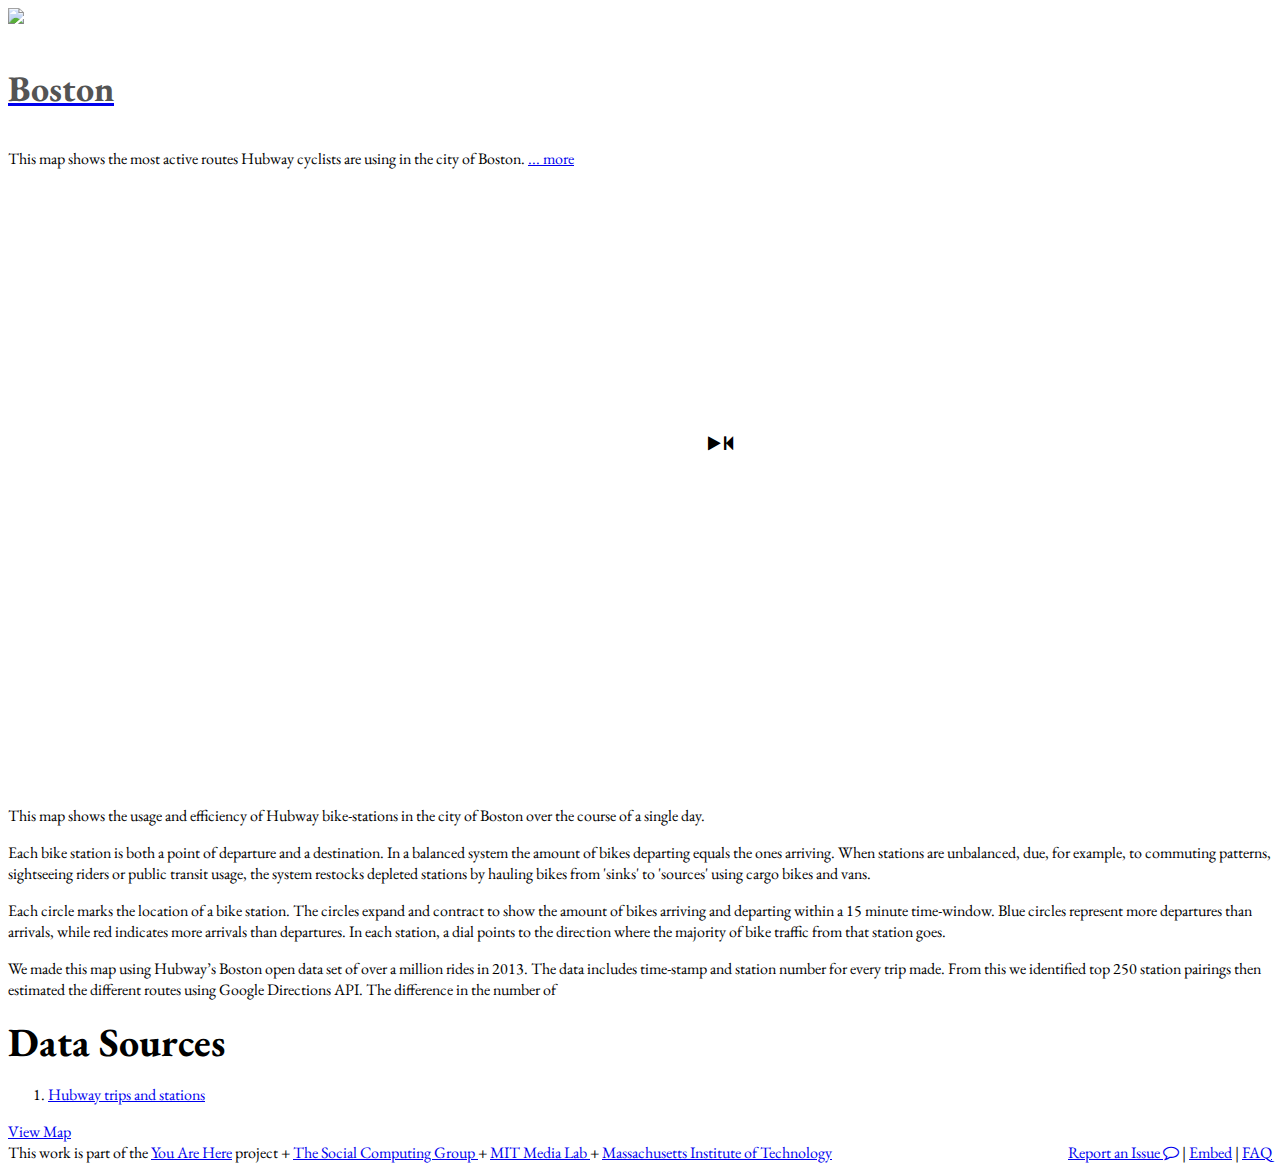
==== cambridge.html @ aaf2ff60 "Get twitter users by neighborhood script finished running" ====
<!Doctype HTML>
<html>
  <head>
    <title> Hubway traffic in Boston, MA</title>
    <!---   Styles   -->
    <link href="http://youarehere.cc/w/static/bootstrap/css/bootstrap.min.css" rel="stylesheet"/>
    <link href="http://youarehere.cc/w/static/bootstrap-select/bootstrap-select.css" rel="stylesheet"/>
    <link href='http://fonts.googleapis.com/css?family=Open+Sans:400,300' rel='stylesheet' type='text/css'>
    <link href="//netdna.bootstrapcdn.com/font-awesome/4.0.3/css/font-awesome.css" rel="stylesheet">
    
    <meta property="og:image" content="http://youarehere.cc/static/media/coffeeshops/Boston.jpg" />
    <meta property="og:title" content="Hubway traffic in Boston, MA" />
    <link href='http://fonts.googleapis.com/css?family=EB+Garamond' rel='stylesheet' type='text/css'>
    <link rel="stylesheet" href="http://youarehere.cc/w/static/css/histograms.css" />
    <link rel="stylesheet" href="twitter.css" />

    <!---   Scripts    -->
    <script src="http://youarehere.cc/w/static/libs/d3.v3.min.js"></script>
    <script src="http://youarehere.cc/w/static/libs/jquery.min.js"></script>
    <script src="http://youarehere.cc/w/static/libs/d3.tip.js"></script>
    <script src="http://youarehere.cc/w/static/bootstrap/js/bootstrap.min.js"></script>
    <script src="http://youarehere.cc/w/static/bootstrap-select/bootstrap-select.js"></script>
    <script src="http://youarehere.cc/w/static/js/d3-utils.js"></script>
    <script src="http://youarehere.cc/w/static/libs/topojson.v1.min.js"></script>
    <script src="http://d3js.org/queue.v1.min.js"></script>
    <script src="twitter.js"></script>
    <script>
    
    function loadAppropriateFonts() {
      if (navigator.platform.toLowerCase().indexOf('mac') == -1) {
        $('body, h1, h2, h3, h4, h5').css('font-family', "'Open Sans', sans-serif");
      }
    }
    $(function(){
      if (/embed/i.test(window.location.search)){
        $('body').addClass('embedded');
        var showOriginal = $(document.createElement('a'));
        showOriginal.attr('target', 'new');
        showOriginal.attr('href', window.location.href.replace(window.location.search, '?more=1'));
        showOriginal.html('... more');
        showOriginal.attr('id', 'showOriginal');
        $('#showMore').replaceWith(showOriginal);
      }
      if (/more/i.test(window.location.search)){
        setTimeout(function(){$('#showMore').click();},1000);
      }
    });
    </script>
  </head>
  <body>
    <div class="container">
      <div class="title-container">
        <a id="logo" href="http://youarehere.cc">
          <img src="http://youarehere.cc/w/static/img/logo.jpg" style="width: 50px">
        </a>
        <div class="title-text">
          <a href="http://youarehere.cc/#/maps/by-city/cambridge" id="mapClass">
            <h3 class="title" style="font-size: 36px; color:#545454"> Boston </h3>
          </a> 
          <div class="subtitle">
            This map shows the most active routes Hubway cyclists are using in the city of Boston.
            <a id="showMore" href="#"> ... more </a>
          </div>
        </div>
        <div class="spacer"></div>
      </div>
      <div id="content">
        <div id="graphContainer"></div>
        <div id="mapContainer"></div>
        <div id="infoContainer">
          <h4 id="neighborhoodDisplay" style="margin-top: 15px"></h4> 
          <h3 id="twitterUsersDisplay" style="margin-top: 15px"></h4> 
          <h3 id="twitterFriendshipsDisplay" style="margin-top: 15px"></h4> 
        </div>
        <div id="controlContainer">
          <div id="play_control">
            <span id="iterations_slider_container"></span>
          </div>
          <div id="play_control_bottom">
            <span id="buttons">
              <i id="start-button" class="fa fa-play" style="display: inline"></i>
              <i id="pause-button" class="fa fa-pause" style="display: none"></i>
              <i id="reset-button" class="fa fa-step-backward"></i>
            </span>
            <span id="iterations_display"></span>
          </div>
        </div>
      </div>
    </div>
      <div id='essayBox'>
        <div id='essayBox-close' class="glyphicon glyphicon-remove"></div>
        <div id='essayContent'>
          <p>
            This map shows the usage and efficiency of Hubway bike-stations in the city of Boston over the course of a single day. 
          </p>

          <p>
            Each bike station is both a point of departure and a destination. In a balanced system the amount of bikes departing equals the ones arriving. When stations are unbalanced, due, for example, to commuting patterns, sightseeing riders or public transit usage, the system restocks depleted stations by hauling bikes from 'sinks' to 'sources' using cargo bikes and vans. 
          </p>

          <p>
            Each circle marks the location of a bike station. The circles expand and contract to show the amount of bikes arriving and departing within a 15 minute time-window. Blue circles represent more departures than arrivals, while red indicates more arrivals than departures.  In each station, a dial points to the direction where the majority of bike traffic from that station goes.
          </p>

          <p>
            We made this map using Hubway’s Boston open data set of over a million rides in 2013. The data includes time-stamp and station number for every trip made. From this we identified top 250 station pairings then estimated the different routes using Google Directions API.  The difference in the number of  
          </p>

          <h4> Data Sources </h4>
          <ol>
            <li><a href="http://hubwaydatachallenge.org/trip-history-data/"> Hubway trips and stations</a></li>
          </ol>
          <a id="viewMap" href="#"> View Map</a>
        </div>
      </div>
      <div id="footer">
        <div class="pull-left">
          This work is part of the <a href="/">You Are Here</a> project 
          <span class="footer-plus">+</span>
          <a href="http://socialcomputing.media.mit.edu"> The Social Computing Group </a>
          <span class="footer-plus">+</span>
          <a href="http://media.mit.edu"> MIT Media Lab </a>
          <span class="footer-plus">+</span>
          <a href="http://www.mit.edu">Massachusetts Institute of Technology</a>
        </div>
        <div class="pull-right">
          <a href="/#/report"> Report an Issue <i class="fa fa-comment-o"></i></a>
          <span class="footer-plus">|</span>
          <script type="text/javascript">
            function embedMe(){
              // We subtracting 48px from the height to
              // approximately account for embed mode not having
              // a footer and having a smaller title.
              var params = {
                map: window.location.href,
                width: $('body > .container').outerWidth(),
                height: $('body > .container').outerHeight() - 48
              };
              window.location.href = '/#/embed/'+encodeURIComponent(JSON.stringify(params));
            }
          </script>
          <a href="#" onclick="embedMe()">Embed</a>
          <span class="footer-plus">|</span>
          <a href="/#/faq"> FAQ </a>
        </div>
      </div>
    </div>
  </body>
</html>
---- twitter.css ----
body{
  font-family: 'EB Garamond', serif;
  font-weight: lighter;
}

path.link {
  fill: none;
  stroke: #CCC;
  stroke-width: 1.5px;
}

circle {
  stroke: #CCC;
  stroke-width: 1.5px;
}
/*
If the node is nonzero, all outgoing edges should be highlighted
*/
marker {
  fill: none;
  stroke: #CCC;
}

#content{
  position: relative;
  height: 620px;
}

.container{
  position: relative;
  width: 1100px;
}

.bg {
    top: 0;
    left: 0;
    right: 0;
    bottom: 0;
    z-index: -1;
    transition: background-color 0 linear;
}

#graphContainer {
  top: 0;left: 0;
  position: absolute;
  width: 700px;
  height: 600px;
  z-index: 1;
}

#mapContainer {
  position: absolute;
  width: 300px;
  height: 300px;
  left: 700px;
  top: 300px;
}

#controlContainer{  
  position: absolute;
  height: 50px;
  width: 300px;
  left: 700px;
  top: 220px;
  z-index: 1;
}

#infoContainer{
  position: absolute;
  height: 250px;
  width: 300px;
  left: 700px;
  z-index: 1;
}
.graph-title {
  position: absolute;
  left: 60px;
  color: #545454;
}

h4 {
  margin-bottom:5px;
  margin-top: 5px;
  font-family: "EB Garamond", serif;
  font-size: 40px;
}

#iterations_display{
  float: right;
  text-align: right;
  font: 30px sans-serif;
  font-family: "Helvetica Neue", Helvetica, Arial, sans-serif;
  font-weight: lighter;
  height: 50px;
  width: 100px;
  z-index:3;
  color: black;
  top:50px;
}


#iterations_slider_container {
  margin-left: 0;
  height:0.5px;
  padding-top: 2px;
}

#iterations_slider_container input[type=range] {
  width: 150px;
}

#slider{
  height: 1px;
  width: 150px;
  z-index: 6;
  -webkit-appearance: none;
  border-radius: 0px;
  border:none;
}

#buttons {
    position: relative;
    float: left;
    height: 50px;
    top: 3px;
}

#play_control {
	margin-top: 1px;
	width: 150px;
	height: 40px;
}

#play_control_bottom {
	width: 150px;
	height: 50px;
}

#start-button, #stop-button, #pause-button {
  top-margin: 1px;
  width: 20px;
  height:20px;
  border: none;
}
#pause-button {
  display:none;
}

/* adapted from http://brennaobrien.com/blog/2014/05/style-input-type-range-in-every-browser.html */

ibody {
    padding: 30px;
}
input[type=range] {
    /*removes default webkit styles*/

#iterations_display{
  float: right;
  text-align: right;
  font: 30px sans-serif;
  font-family: "Helvetica Neue", Helvetica, Arial, sans-serif;
  font-weight: lighter;
  height: 50px;
  width: 100px;
  z-index:3;
  color: black;
  top:50px;
}


#iterations_slider_container {
  margin-left: 0;
  height:0.5px;
  padding-top: 2px;
}

#iterations_slider_container input[type=range] {
  width: 150px;
}

#slider{
  height: 1px;
  width: 150px;
  z-index: 6;
  -webkit-appearance: none;
  border-radius: 0px;
  border:none;
}

#buttons {
    position: relative;
    float: left;
    height: 50px;
    top: 3px;
}

#play_control {
	margin-top: 1px;
	width: 150px;
	height: 40px;
}

#play_control_bottom {
	width: 150px;
	height: 50px;
}

#start-button, #stop-button, #pause-button {
  top-margin: 1px;
  width: 20px;
  height:20px;
  border: none;
}
#pause-button {
  display:none;
}

/* adapted from http://brennaobrien.com/blog/2014/05/style-input-type-range-in-every-browser.html */

ibody {
    padding: 30px;
}
input[type=range] {
    /*removes default webkit styles*/
    -webkit-appearance: none;
    vertical-align: bottom;

}
input[type=range]::-webkit-slider-runnable-track {
    height: 1px;
    background: black;
    border: 1px solid black;
    margin-top: 1px;
}
input[type=range]::-webkit-slider-thumb {
    -webkit-appearance: none;
    height: 16px;
    width: 5px;
    background: black;
    margin-top: -4px;
    }
input[type=range]::-moz-range-track {
    height: 5px;
    background: black;
    border: none;
}
input[type=range]::-moz-range-thumb {
    height: 16px;
    width: 5px;
    background: black;
    margin-top: -4px;

}

/*hide the outline behind the border*/
input[type=range]:-moz-focusring{
    outline-offset: -1px;
}
input[type=range]::-ms-track {
    height: 16px;
    width: 5px;
    background: black;
    border: none;
    border-radius: 0;
    /*remove default tick marks*/
    color: transparent;
}
input[type=range]::-ms-fill-lower {
    outline: none;
    background: black;
}
input[type=range]::-ms-thumb {
    border: none;
    height: 16px;
    width: 16px;
    border-radius: 0;
    background: black;
}
input[type=range]:focus::-ms-track {
    background: black;
}
input[type=range]:focus::-ms-fill-lower {
    background: black;
}
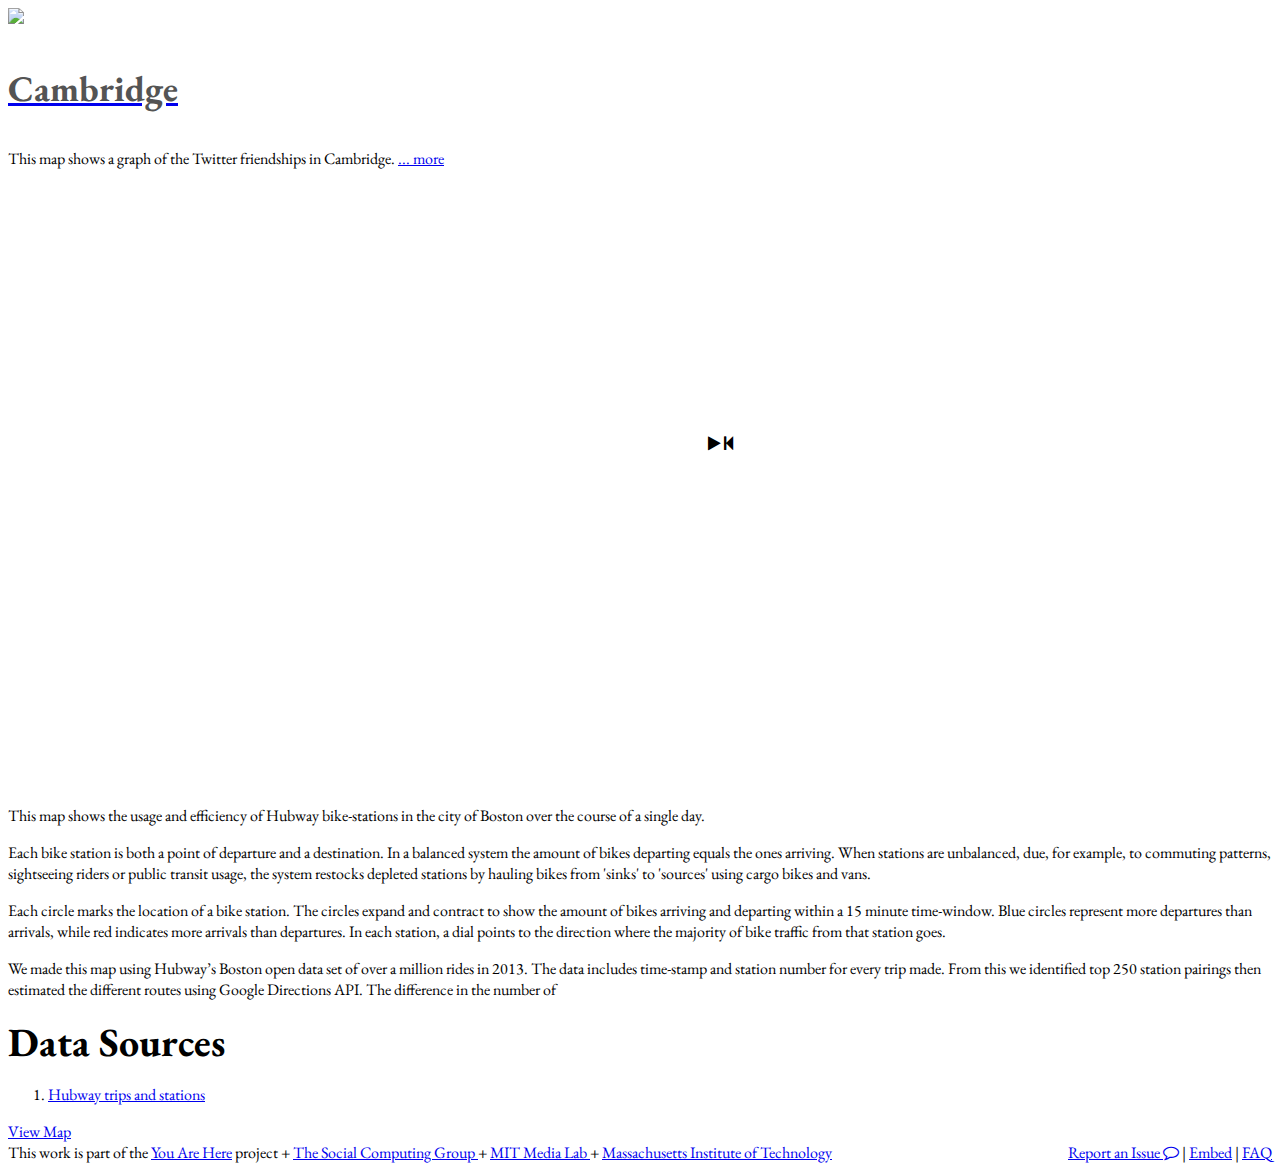
==== commit 02794e2b: "Finished running get twitter friendships" ====
--- a/cambridge.html
+++ b/cambridge.html
@@ -1,15 +1,13 @@
 <!Doctype HTML>
 <html>
   <head>
-    <title> Hubway traffic in Boston, MA</title>
+    <title> Twitter friendships in Cambridge, MA</title>
     <!---   Styles   -->
     <link href="http://youarehere.cc/w/static/bootstrap/css/bootstrap.min.css" rel="stylesheet"/>
     <link href="http://youarehere.cc/w/static/bootstrap-select/bootstrap-select.css" rel="stylesheet"/>
     <link href='http://fonts.googleapis.com/css?family=Open+Sans:400,300' rel='stylesheet' type='text/css'>
     <link href="//netdna.bootstrapcdn.com/font-awesome/4.0.3/css/font-awesome.css" rel="stylesheet">
     
-    <meta property="og:image" content="http://youarehere.cc/static/media/coffeeshops/Boston.jpg" />
-    <meta property="og:title" content="Hubway traffic in Boston, MA" />
     <link href='http://fonts.googleapis.com/css?family=EB+Garamond' rel='stylesheet' type='text/css'>
     <link rel="stylesheet" href="http://youarehere.cc/w/static/css/histograms.css" />
     <link rel="stylesheet" href="twitter.css" />
@@ -55,10 +53,10 @@
         </a>
         <div class="title-text">
           <a href="http://youarehere.cc/#/maps/by-city/cambridge" id="mapClass">
-            <h3 class="title" style="font-size: 36px; color:#545454"> Boston </h3>
+            <h3 class="title" style="font-size: 36px; color:#545454"> Cambridge </h3>
           </a> 
           <div class="subtitle">
-            This map shows the most active routes Hubway cyclists are using in the city of Boston.
+            This map shows a graph of the Twitter friendships in Cambridge. 
             <a id="showMore" href="#"> ... more </a>
           </div>
         </div>
--- a/twitter.css
+++ b/twitter.css
@@ -2,7 +2,21 @@
   font-family: 'EB Garamond', serif;
   font-weight: lighter;
 }
-
+.slider{
+  height: 1px;
+  width: 150px;
+  z-index: 6;
+  -webkit-appearance: none;
+  border-radius: 0px;
+  border:none;
+}
+
+div.tip{
+z-index: 10;
+}
+div.d3-tip{
+z-index: 10;
+}
 path.link {
   fill: none;
   stroke: #CCC;
@@ -106,12 +120,12 @@
 }
 
 #iterations_slider_container input[type=range] {
-  width: 150px;
+  width: 300px;
 }
 
 #slider{
   height: 1px;
-  width: 150px;
+  width: 300px;
   z-index: 6;
   -webkit-appearance: none;
   border-radius: 0px;
@@ -153,75 +167,6 @@
 }
 input[type=range] {
     /*removes default webkit styles*/
-
-#iterations_display{
-  float: right;
-  text-align: right;
-  font: 30px sans-serif;
-  font-family: "Helvetica Neue", Helvetica, Arial, sans-serif;
-  font-weight: lighter;
-  height: 50px;
-  width: 100px;
-  z-index:3;
-  color: black;
-  top:50px;
-}
-
-
-#iterations_slider_container {
-  margin-left: 0;
-  height:0.5px;
-  padding-top: 2px;
-}
-
-#iterations_slider_container input[type=range] {
-  width: 150px;
-}
-
-#slider{
-  height: 1px;
-  width: 150px;
-  z-index: 6;
-  -webkit-appearance: none;
-  border-radius: 0px;
-  border:none;
-}
-
-#buttons {
-    position: relative;
-    float: left;
-    height: 50px;
-    top: 3px;
-}
-
-#play_control {
-	margin-top: 1px;
-	width: 150px;
-	height: 40px;
-}
-
-#play_control_bottom {
-	width: 150px;
-	height: 50px;
-}
-
-#start-button, #stop-button, #pause-button {
-  top-margin: 1px;
-  width: 20px;
-  height:20px;
-  border: none;
-}
-#pause-button {
-  display:none;
-}
-
-/* adapted from http://brennaobrien.com/blog/2014/05/style-input-type-range-in-every-browser.html */
-
-ibody {
-    padding: 30px;
-}
-input[type=range] {
-    /*removes default webkit styles*/
     -webkit-appearance: none;
     vertical-align: bottom;
 
